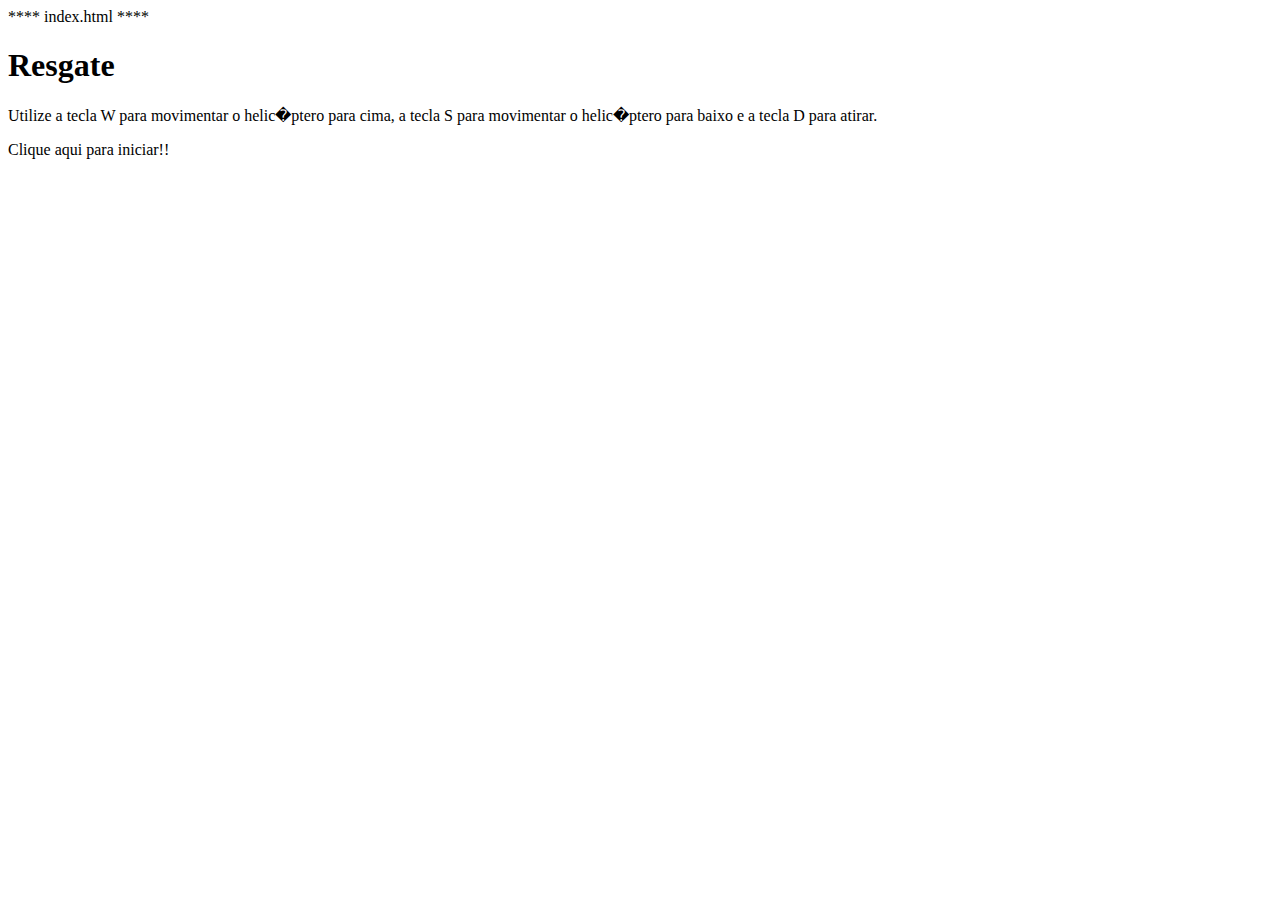
==== Projeto jogo resgate/index.html @ a8baf769 "inclusão da pasta projeto jogo resgate" ====
**** index.html ****

<!doctype html>
<html>
<head>
<meta charset="utf-8">
<title>Resgate</title>
</head>

<body>
<div id="container"> <!-- div container !-->

	<div id="fundoGame"> <!-- div fundoGame !-->
	
		<div id="inicio"><h1> Resgate </h1> <!-- div inicio !-->
		<p>Utilize a tecla W para movimentar o helic�ptero para cima, a tecla S para movimentar o helic�ptero para baixo e a tecla D para atirar.</p>
		<p> Clique aqui para iniciar!! </p>
		</div> <!-- Fim da div inicio !-->
		
    </div> <!-- Fim da div fundoGame !-->
	
</div> <!-- Fim da div container !-->
</body>
</html>
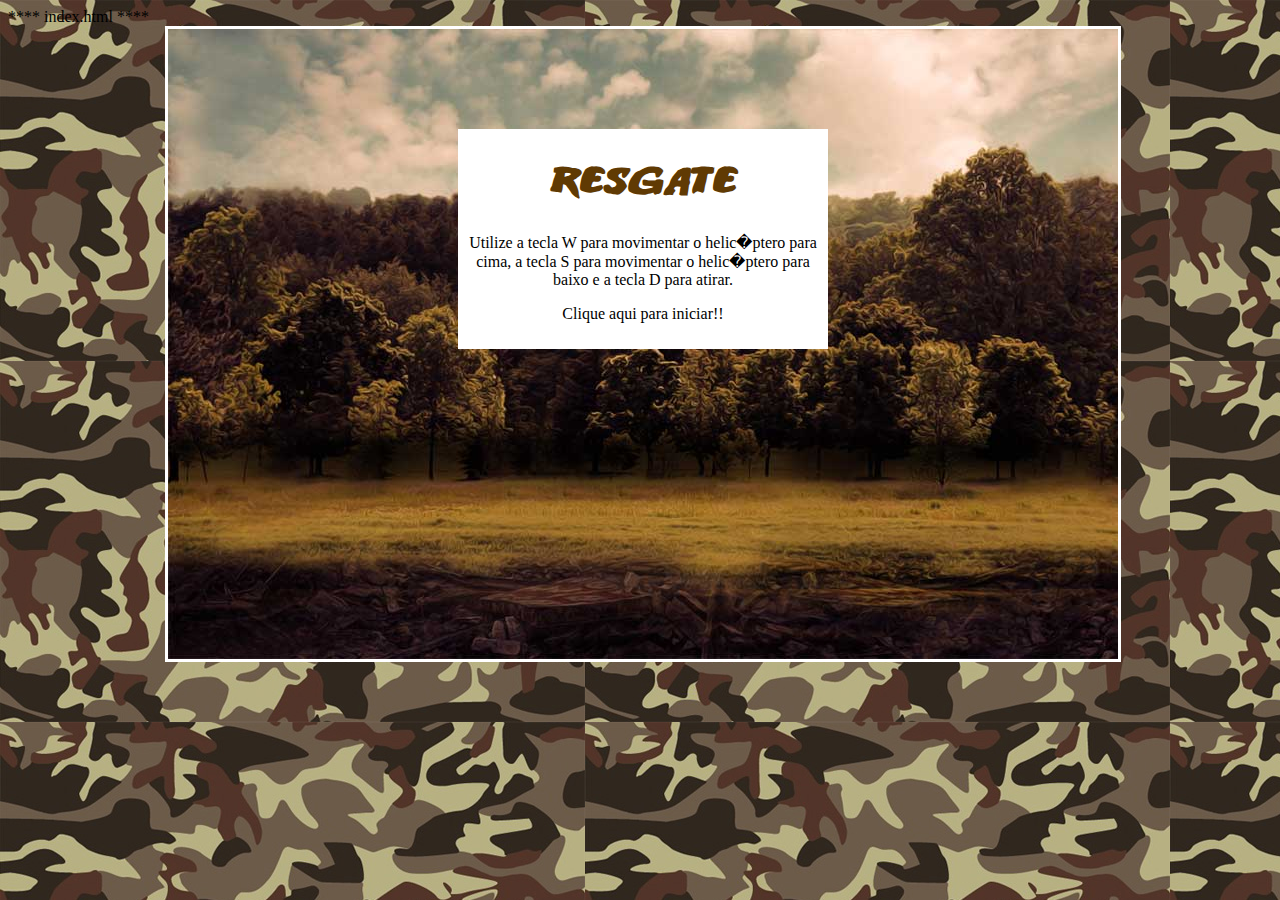
==== commit b682a1ea: "iclusão da pasta css na pasta jogo resgate" ====
--- a/Projeto jogo resgate/index.html
+++ b/Projeto jogo resgate/index.html
@@ -3,8 +3,10 @@
 <!doctype html>
 <html>
 <head>
-<meta charset="utf-8">
+<meta charset="utf-8" lang="pt-br">
 <title>Resgate</title>
+<link href="css/estilos.css" rel="stylesheet" type="text/css">
+
 </head>
 
 <body>
--- a/Projeto jogo resgate/css/estilos.css
+++ b/Projeto jogo resgate/css/estilos.css
@@ -0,0 +1,90 @@
+/**** estilos.css ****/
+
+
+@font-face {
+	font-family:Titulo;
+	src:url(../fontes/ANODETONOONE.TTF);
+}
+
+h1 {
+	font-family:Titulo;
+	font-size:40px;
+	color:#603A03;
+}
+
+body {
+	background-image:url(../imgs/fundo.jpg);
+}
+
+#container{
+	width:950px;
+	height:auto;
+	position:relative;
+	margin-left:auto;
+	margin-right:auto;
+}
+
+
+#fundoGame {
+	width:950px;
+	height:630px;
+	background-image:url(../imgs/fundo_game.jpg);
+	border-color:#FFF;
+	border-style:solid;
+}
+
+#jogador {
+	width:256px;
+	height:66px;
+	position:absolute;
+	left:8px;
+	top:179px;
+background-image:url(../imgs/apache.png);
+
+}
+
+#inimigo1 {
+	width: 256px;
+	height: 66px;
+	position: absolute;
+	left: 689px;
+	top: 253px;
+	background-image:url(../imgs/inimigo1.png);
+	
+}
+
+#inimigo2 {
+	width: 165px;
+	height: 70px;
+	position: absolute;
+	left: 775px;
+	top: 447px;
+	background-image: url(../imgs/inimigo2.png);
+}
+
+#amigo {
+	width: 44px;
+	height: 51px;
+	position: absolute;
+	left: 10px;
+	top: 464px;
+	background-image:url(../imgs/amigo.png);
+}
+
+#inicio {
+	width:350px;
+	height:200px;
+	background-color:#FFF;
+ 	margin-left:auto;
+        margin-right:auto;
+ 	margin-top:100px;
+	text-align:center;
+	padding:10px;
+
+}
+
+
+/**** index.html ****
+
+<link href="css/estilos.css" rel="stylesheet" type="text/css">/
+
